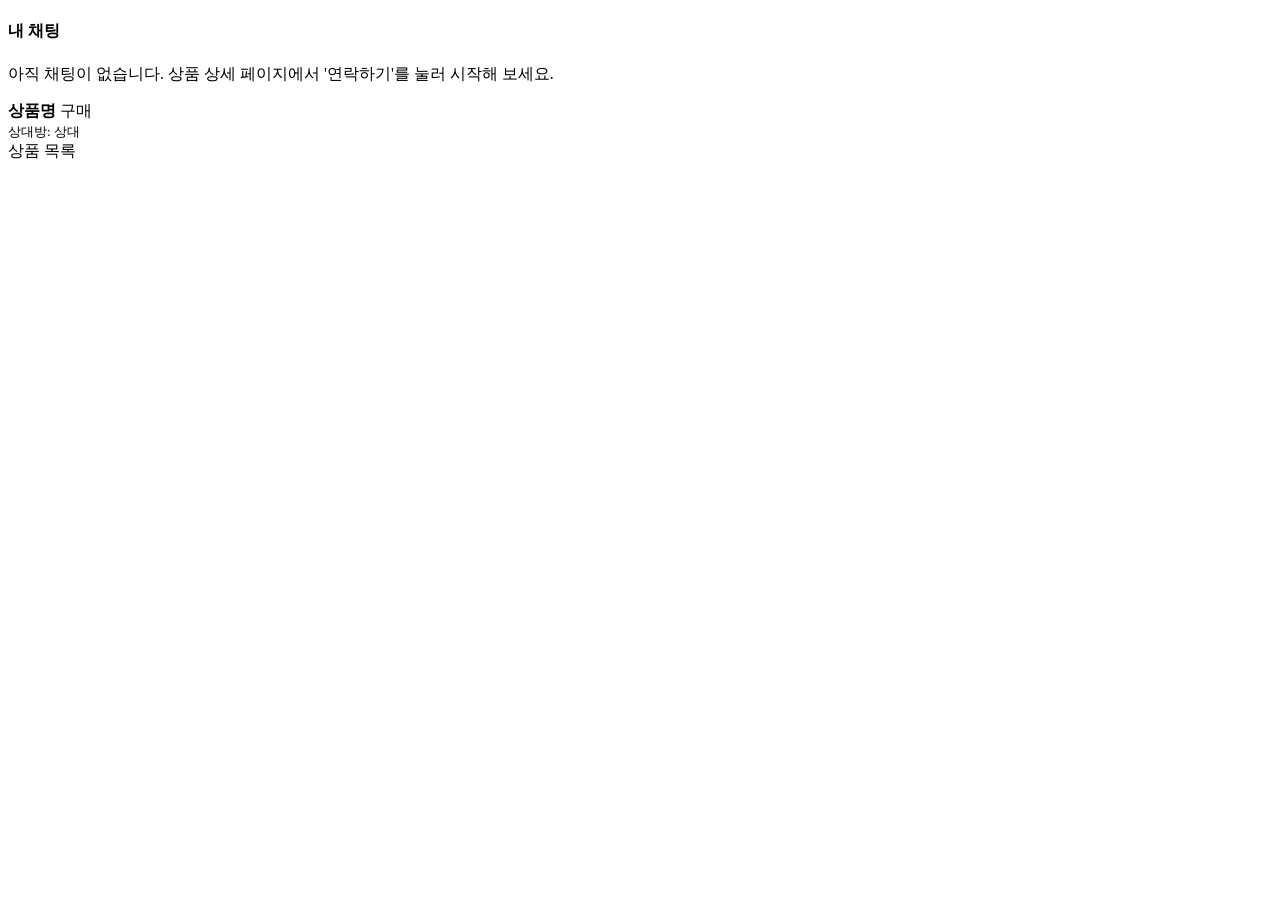
==== src/main/resources/templates/chat/chatList.html @ 7ee279e8 "Initial commit: 중고거래 웹(Yours & Mine) + 채팅 구조 개선 - 회원/상품/거래상태: Spring Boot, JPA, MyBatis, Spring Secu" ====
<!DOCTYPE html>
<html xmlns:th="http://www.thymeleaf.org" xmlns:sec="http://www.thymeleaf.org/extras/spring-security">

<head th:replace="~{fragments/common :: head('채팅 목록')}">
    <meta charset="UTF-8">
    <title>채팅 목록</title>
</head>

<body>
    <nav class="navbar navbar-expand-lg navbar-dark bg-dark" th:replace="~{fragments/common :: menu('chat')}"></nav>

    <div class="container mt-4">
        <h4>내 채팅</h4>

        <p class="text-muted" th:if="${#lists.isEmpty(rooms)}">
            아직 채팅이 없습니다. 상품 상세 페이지에서 '연락하기'를 눌러 시작해 보세요.
        </p>

        <div class="list-group" th:unless="${#lists.isEmpty(rooms)}">
            <a class="list-group-item list-group-item-action" th:each="r : ${rooms}"
                th:href="@{/chat/room/{id}(id=${r.roomId})}">
                <div class="d-flex justify-content-between">
                    <strong th:text="${r.boardTitle}">상품명</strong>
                    <span class="badge" th:classappend="${r.seller} ? 'bg-primary' : 'bg-secondary'"
                        th:text="${r.seller} ? '판매' : '구매'">구매</span>
                </div>
                <small class="text-muted">상대방: <span th:text="${r.otherName}">상대</span></small>
            </a>
        </div>

        <a class="btn btn-dark mt-3" th:href="@{/board/list}">상품 목록</a>
    </div>

    <footer th:replace="~{fragments/common :: footer}"></footer>
</body>

</html>
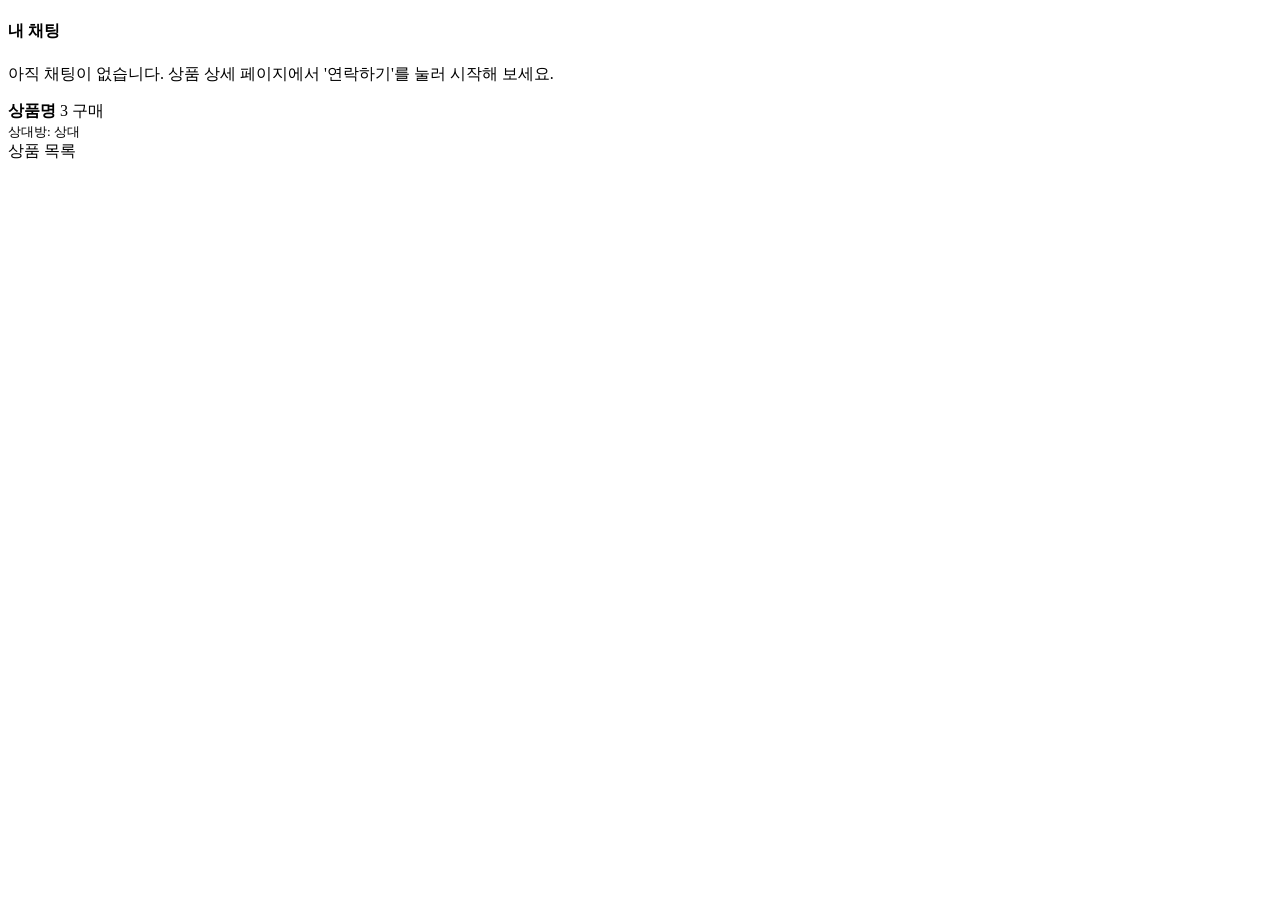
==== commit 76f9be0d: "feat(chat): 안 읽은 메시지 개수 표시 - ChatRoom 에 구매자/판매자 각각의 마지막 읽은 메시지 번호를 저장 - 채팅 목록에 방별 안 읽은 메시지 개수(빨간 배지)" ====
--- a/src/main/resources/templates/chat/chatList.html
+++ b/src/main/resources/templates/chat/chatList.html
@@ -21,8 +21,13 @@
                 th:href="@{/chat/room/{id}(id=${r.roomId})}">
                 <div class="d-flex justify-content-between">
                     <strong th:text="${r.boardTitle}">상품명</strong>
-                    <span class="badge" th:classappend="${r.seller} ? 'bg-primary' : 'bg-secondary'"
-                        th:text="${r.seller} ? '판매' : '구매'">구매</span>
+                    <span>
+                        <!-- 안 읽은 메시지가 있을 때만 빨간 배지 -->
+                        <span class="badge bg-danger" th:if="${r.unreadCount > 0}"
+                            th:text="${r.unreadCount > 99} ? '99+' : ${r.unreadCount}">3</span>
+                        <span class="badge" th:classappend="${r.seller} ? 'bg-primary' : 'bg-secondary'"
+                            th:text="${r.seller} ? '판매' : '구매'">구매</span>
+                    </span>
                 </div>
                 <small class="text-muted">상대방: <span th:text="${r.otherName}">상대</span></small>
             </a>
